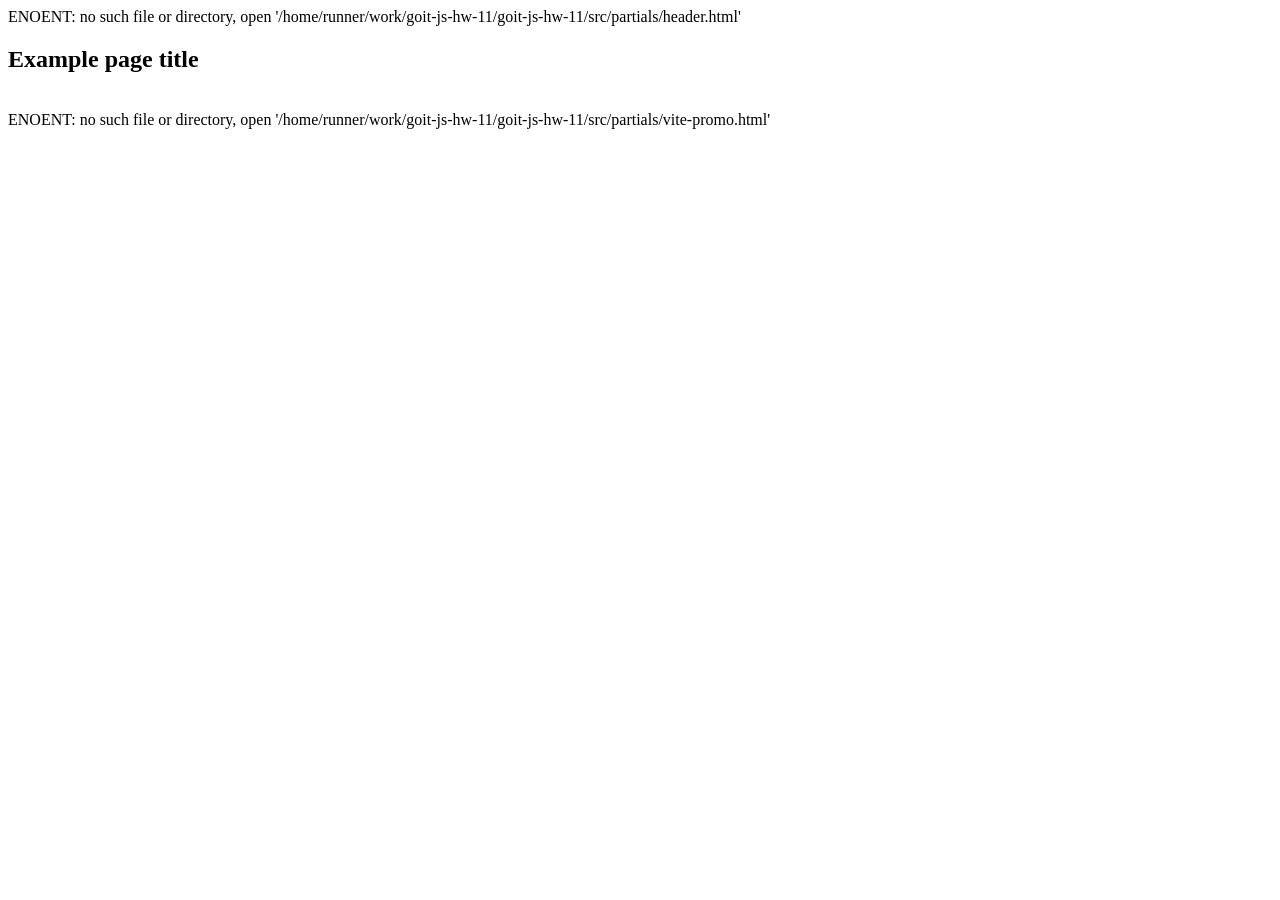
==== index.html @ 812e2433 "Deploying to gh-pages from @ Aileneboro/goit-js-hw-11@7e89aae267ce522ac40fb6a1bd2484cf2340f89e 🚀" ====
<!DOCTYPE html>
<html lang="en">
  <head>
    <meta charset="UTF-8" />
    <link rel="icon" type="image/svg+xml" href="/favicon.svg" />
    <meta name="viewport" content="width=device-width, initial-scale=1.0" />
    <title>Vanilla App Template</title>
    
    <script type="module" crossorigin src="/vanilla-app-template/commonHelpers.js"></script>
  </head>
  <body>
    ENOENT: no such file or directory, open '/home/runner/work/goit-js-hw-11/goit-js-hw-11/src/partials/header.html'

    <section>
      <h1>Example page title</h1>
      <!-- Path to images as from index.html file -->
      <img src="/vanilla-app-template/assets/javascript-8dac5379.svg" alt="" />
    </section>

    <!-- Loads the specified .html file -->
    ENOENT: no such file or directory, open '/home/runner/work/goit-js-hw-11/goit-js-hw-11/src/partials/vite-promo.html'

    
  </body>
</html>
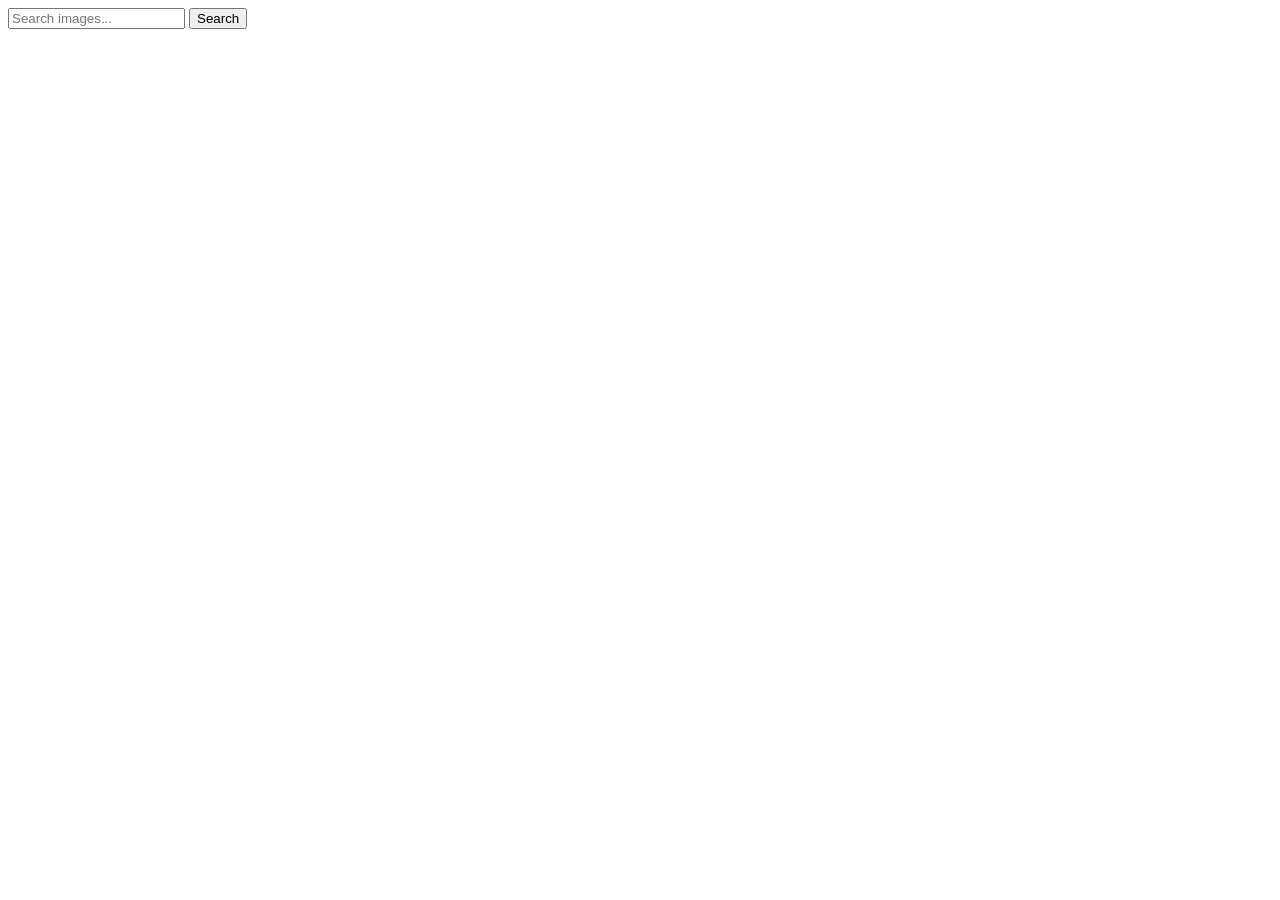
==== commit ff23cbf2: "Deploying to gh-pages from @ Aileneboro/goit-js-hw-11@9061125eb26a853985586cc00a946f646a200777 🚀" ====
--- a/index.html
+++ b/index.html
@@ -4,21 +4,27 @@
     <meta charset="UTF-8" />
     <link rel="icon" type="image/svg+xml" href="/favicon.svg" />
     <meta name="viewport" content="width=device-width, initial-scale=1.0" />
-    <title>Vanilla App Template</title>
+    <link rel="preconnect" href="https://fonts.googleapis.com" />
+    <link rel="preconnect" href="https://fonts.gstatic.com" crossorigin />
+    <link
+      href="https://fonts.googleapis.com/css2?family=Montserrat:wght@400;500&display=swap"
+      rel="stylesheet"
+    />
     
-    <script type="module" crossorigin src="/vanilla-app-template/commonHelpers.js"></script>
+    <title>goit-js-hw-11</title>
+    <script type="module" crossorigin src="/goit-js-hw-11/commonHelpers.js"></script>
+    <link rel="modulepreload" crossorigin href="/goit-js-hw-11/assets/vendor-5b791d57.js">
+    <link rel="stylesheet" href="/goit-js-hw-11/assets/vendor-cf6910df.css">
+    <link rel="stylesheet" href="/goit-js-hw-11/assets/index-da48b509.css">
   </head>
   <body>
-    ENOENT: no such file or directory, open '/home/runner/work/goit-js-hw-11/goit-js-hw-11/src/partials/header.html'
-
-    <section>
-      <h1>Example page title</h1>
-      <!-- Path to images as from index.html file -->
-      <img src="/vanilla-app-template/assets/javascript-8dac5379.svg" alt="" />
-    </section>
-
-    <!-- Loads the specified .html file -->
-    ENOENT: no such file or directory, open '/home/runner/work/goit-js-hw-11/goit-js-hw-11/src/partials/vite-promo.html'
+    <div>
+      <form action="" class="form">
+        <input type="text" id="searchItem" placeholder="Search images..." />
+        <button type="submit" class="btn">Search</button>
+      </form>
+      <ul class="gallery"></ul>
+    </div>
 
     
   </body>
